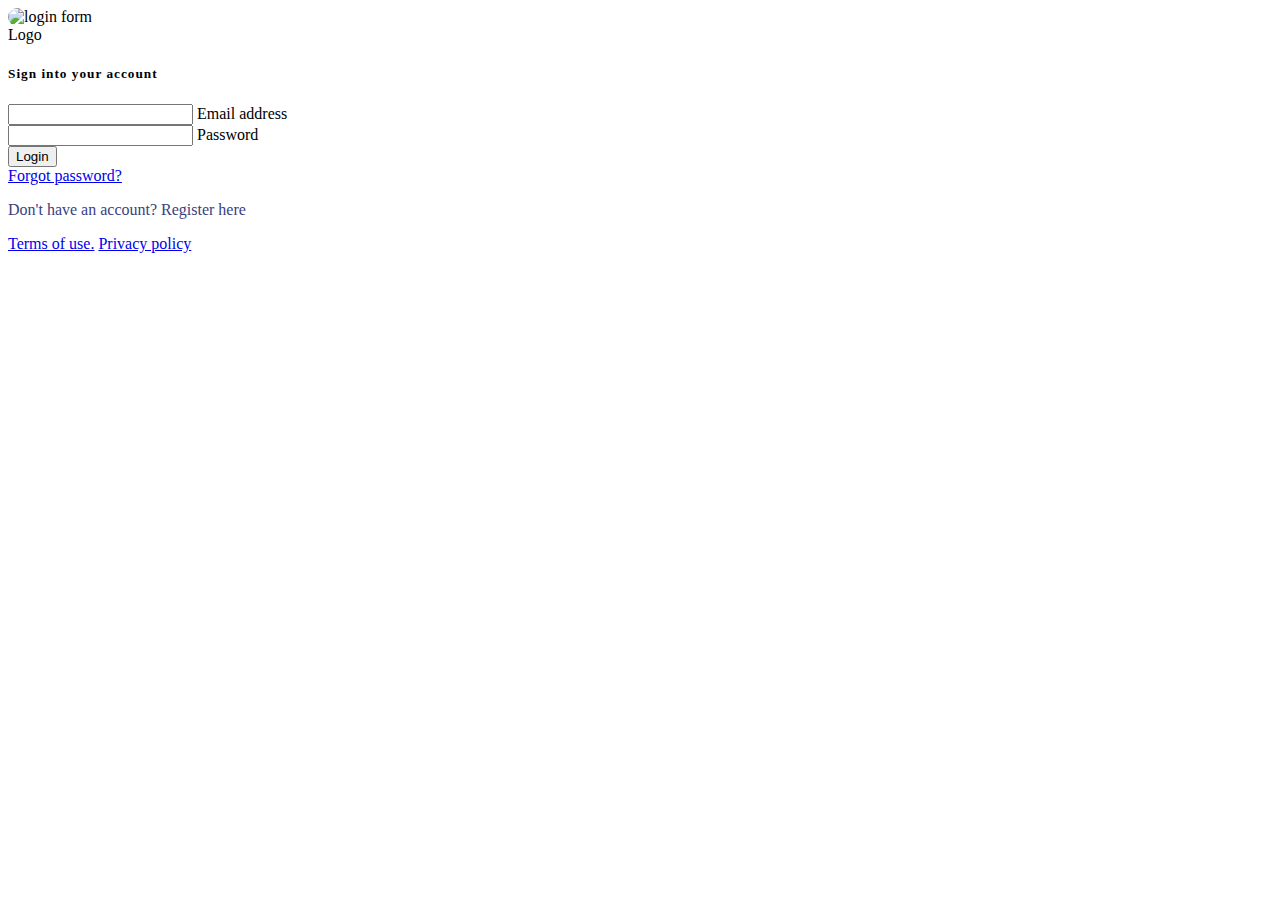
==== src/main/resources/templates/index.html @ 7d22f9ac "started login and registration htmls and css, need functionality" ====
<!DOCTYPE html>
<html lang="en" xmlns:th="http://www.thymeleaf.org">
<head>
    <meta charset="UTF-8">
    <link href="https://cdn.jsdelivr.net/npm/bootstrap@5.3.0-alpha1/dist/css/bootstrap.min.css" rel="stylesheet"
          integrity="sha384-GLhlTQ8iRABdZLl6O3oVMWSktQOp6b7In1Zl3/Jr59b6EGGoI1aFkw7cmDA6j6gD" crossorigin="anonymous">
    <link rel="stylesheet" th:href="@{/styles/index.css}">
    <title>Login</title>
</head>
<body>
<section class="vh-100">
    <div class="container py-5 h-100">
        <div class="row d-flex justify-content-center align-items-center h-100">
            <div class="col col-xl-10">
                <div class="card" style="border-radius: 1rem;">
                    <div class="row g-0">
                        <div class="col-md-6 col-lg-5 d-none d-md-block">
                            <img src="https://i.imgur.com/si1EjYU.png" alt="login form" class="img-fluid"
                                 style="border-radius: 1rem 0 0 1rem;"/>
                        </div>
                        <div class="col-md-6 col-lg-7 d-flex align-items-center">
                            <div id="right-card-body" class="card-body p-4 p-lg-5 text-black">
                                <form>
                                    <div class="d-flex align-items-center mb-3 pb-1">
                                        <i class="fas fa-cubes fa-2x me-3" style="color: #ff6219;"></i>
                                        <span class="h1 fw-bold mb-0">Logo</span>
                                    </div>
                                    <h5 class="fw-normal mb-3 pb-3" style="letter-spacing: 1px;">Sign into your
                                        account</h5>
                                    <div class="form-outline mb-4">
                                        <input type="email" id="form2Example17" class="form-control form-control-lg"/>
                                        <label class="form-label" for="form2Example17">Email address</label>
                                    </div>
                                    <div class="form-outline mb-4">
                                        <input type="password" id="form2Example27"
                                               class="form-control form-control-lg"/>
                                        <label class="form-label" for="form2Example27">Password</label>
                                    </div>
                                    <div class="pt-1 mb-4">
                                        <button class="btn btn-dark btn-lg btn-block" type="button">Login</button>
                                    </div>
                                    <a class="small text-muted" href="#!">Forgot password?</a>
                                    <p class="mb-5 pb-lg-2" style="color: #393f81;">Don't have an account?
                                        <a th:href="@{/register}" style="color: #393f81;">Register here</a>
                                    </p>
                                    <a href="#!" class="small text-muted">Terms of use.</a>
                                    <a href="#!" class="small text-muted">Privacy policy</a>
                                </form>
                            </div>
                        </div>
                    </div>
                </div>
            </div>
        </div>
    </div>
</section>
<script src="https://cdn.jsdelivr.net/npm/bootstrap@5.3.0-alpha1/dist/js/bootstrap.bundle.min.js"
        integrity="sha384-w76AqPfDkMBDXo30jS1Sgez6pr3x5MlQ1ZAGC+nuZB+EYdgRZgiwxhTBTkF7CXvN"
        crossorigin="anonymous"></script>
</body>
</html>
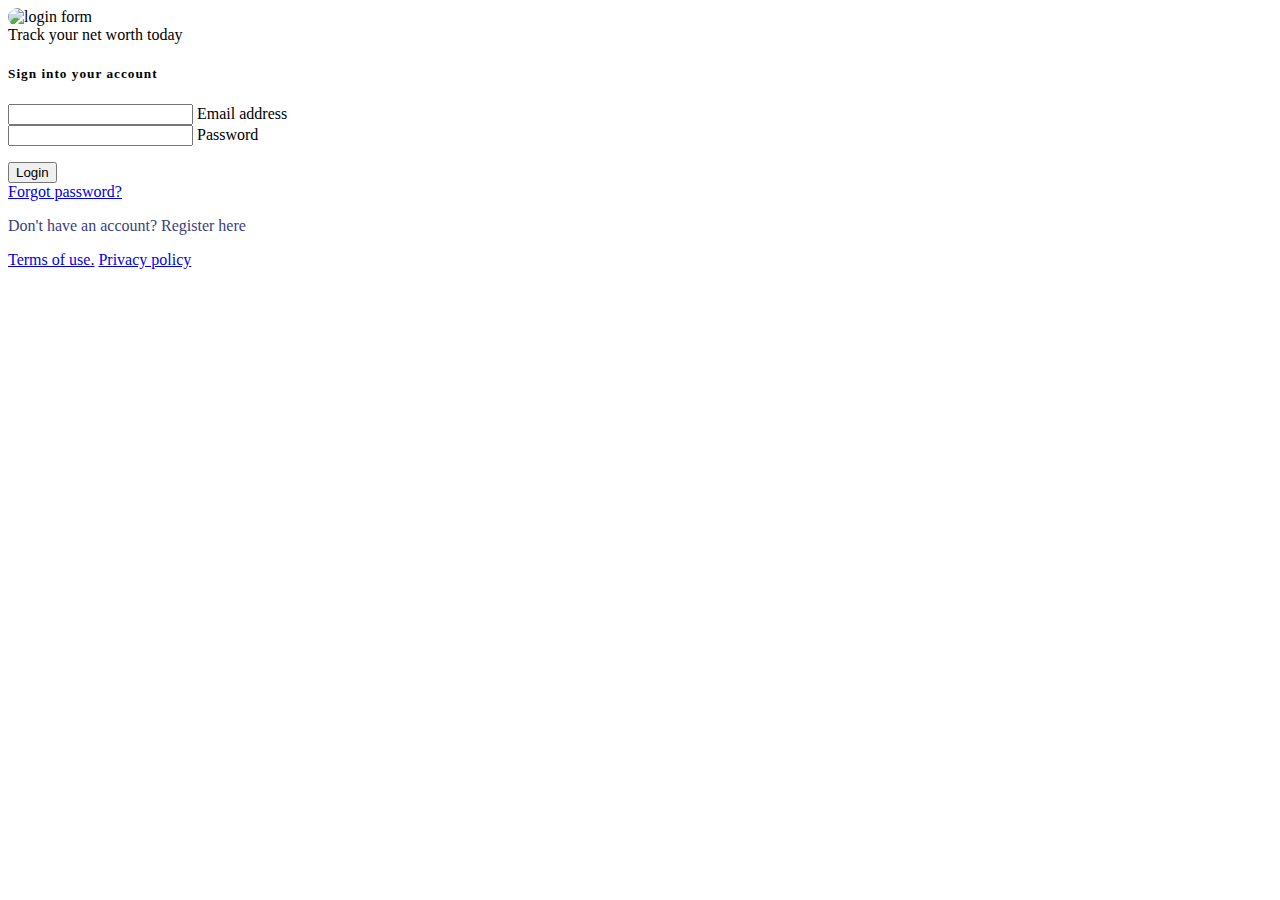
==== commit 28cd92e5: "added comments to classes, cleaned up login and registration pages" ====
--- a/src/main/resources/templates/index.html
+++ b/src/main/resources/templates/index.html
@@ -8,36 +8,42 @@
     <title>Login</title>
 </head>
 <body>
-<section class="vh-100">
-    <div class="container py-5 h-100">
+<section id="section-div" class="vh-100">
+    <div id="container" class="container py-5 h-100">
         <div class="row d-flex justify-content-center align-items-center h-100">
             <div class="col col-xl-10">
                 <div class="card" style="border-radius: 1rem;">
                     <div class="row g-0">
                         <div class="col-md-6 col-lg-5 d-none d-md-block">
-                            <img src="https://i.imgur.com/si1EjYU.png" alt="login form" class="img-fluid"
+                            <img src="https://wallpapercave.com/wp/wp3455626.jpg" alt="login form" class="img-fluid"
                                  style="border-radius: 1rem 0 0 1rem;"/>
                         </div>
                         <div class="col-md-6 col-lg-7 d-flex align-items-center">
                             <div id="right-card-body" class="card-body p-4 p-lg-5 text-black">
-                                <form>
+                                <form method="get" th:action="@{/login}">
                                     <div class="d-flex align-items-center mb-3 pb-1">
                                         <i class="fas fa-cubes fa-2x me-3" style="color: #ff6219;"></i>
-                                        <span class="h1 fw-bold mb-0">Logo</span>
+                                        <span class="h1 fw-bold mb-0">Track your net worth today</span>
                                     </div>
                                     <h5 class="fw-normal mb-3 pb-3" style="letter-spacing: 1px;">Sign into your
                                         account</h5>
                                     <div class="form-outline mb-4">
-                                        <input type="email" id="form2Example17" class="form-control form-control-lg"/>
-                                        <label class="form-label" for="form2Example17">Email address</label>
+                                        <input type="email" id="form-email" class="form-control form-control-lg"
+                                               name="email" required/>
+                                        <label class="form-label" for="form-email">Email address</label>
                                     </div>
-                                    <div class="form-outline mb-4">
-                                        <input type="password" id="form2Example27"
-                                               class="form-control form-control-lg"/>
-                                        <label class="form-label" for="form2Example27">Password</label>
+                                    <div id="password-div" class="form-outline mb-4">
+                                        <input type="password" id="form-password" class="form-control form-control-lg"
+                                               name="password" required/>
+                                        <label class="form-label" for="form-password">Password</label>
                                     </div>
-                                    <div class="pt-1 mb-4">
-                                        <button class="btn btn-dark btn-lg btn-block" type="button">Login</button>
+                                    <div id="alert-div">
+                                        <div id="alert" class="alert alert-danger" th:if="${loginError}">
+                                            <p th:text="${loginError}"></p>
+                                        </div>
+                                    </div>
+                                    <div id="button-div" class="pt-1 mb-4">
+                                        <button class="btn btn-dark btn-lg btn-block" type="submit">Login</button>
                                     </div>
                                     <a class="small text-muted" href="#!">Forgot password?</a>
                                     <p class="mb-5 pb-lg-2" style="color: #393f81;">Don't have an account?
@@ -58,4 +64,4 @@
         integrity="sha384-w76AqPfDkMBDXo30jS1Sgez6pr3x5MlQ1ZAGC+nuZB+EYdgRZgiwxhTBTkF7CXvN"
         crossorigin="anonymous"></script>
 </body>
-</html>+</html>
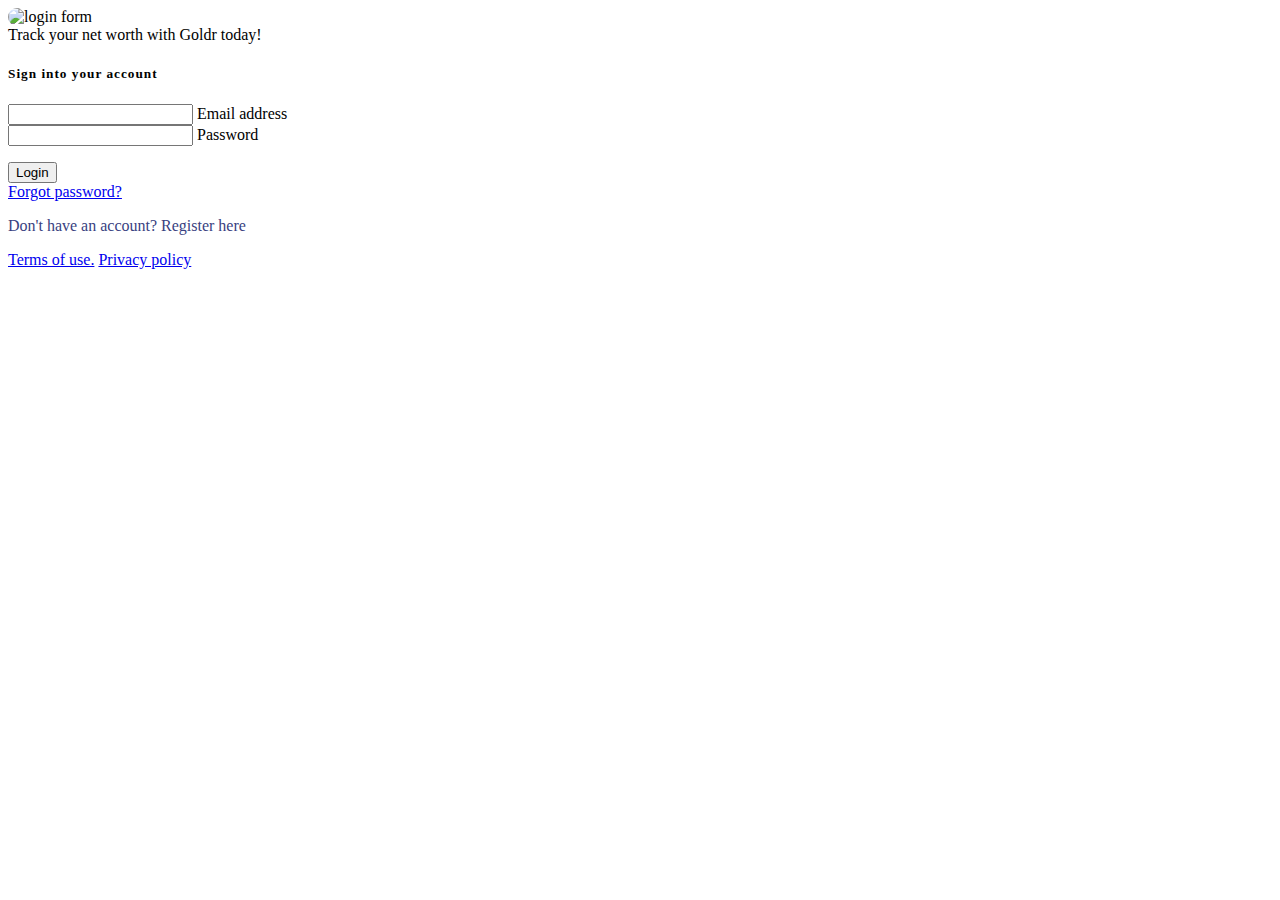
==== commit 56572f28: "added to modal?" ====
--- a/src/main/resources/templates/index.html
+++ b/src/main/resources/templates/index.html
@@ -23,7 +23,7 @@
                                 <form method="get" th:action="@{/login}">
                                     <div class="d-flex align-items-center mb-3 pb-1">
                                         <i class="fas fa-cubes fa-2x me-3" style="color: #ff6219;"></i>
-                                        <span class="h1 fw-bold mb-0">Track your net worth today</span>
+                                        <span class="h3 fw-bold mb-0">Track your net worth with Goldr today!</span>
                                     </div>
                                     <h5 class="fw-normal mb-3 pb-3" style="letter-spacing: 1px;">Sign into your
                                         account</h5>
